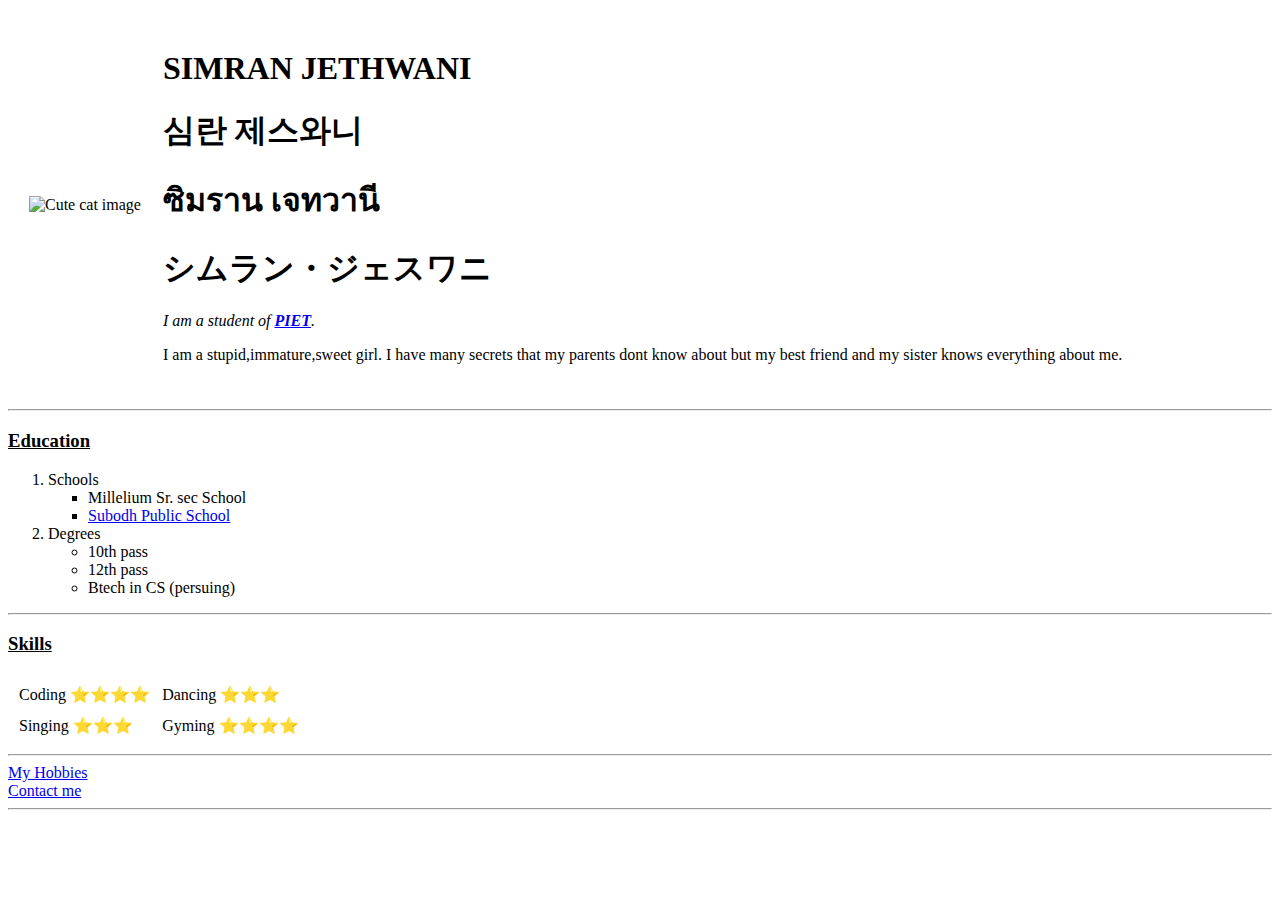
==== index.html @ 5737c0dc "Rename initial.html to index.html" ====
<!DOCTYPE html>
<html lang="en" dir="ltr">

<head>
  <meta charset="utf-8">
  <title> My first personal site ♥ </title>
</head>

<body>
  <table cellspacing="20">
    <tr>
      <td><img src="C:\Simran webdeveloping\First Personal site\simrancircle.png" width=320&height=320&fit=bounds alt="Cute cat image"></td>
      <td>
        <h1> SIMRAN JETHWANI </h1>
        <h1>심란 제스와니</h1>
          <h1>ซิมราน เจทวานี</h1>
        <h1>シムラン・ジェスワニ</h1>
        <p><em>I am a student of <strong><a href="http://www.piet.poornima.org">PIET</a></strong>.</em></p>
        <p>I am a stupid,immature,sweet girl. I have many secrets that my parents dont know about but my best friend and my sister knows everything about me.</p>
      </td>
      </td>
    </tr>


  </table>


  <hr>
  <h3><u>Education</u></h3>
  <ol>
    <li>Schools</li>
    <ul type="square">
      <li>Millelium Sr. sec School</li>
      <li><a href="https://www.subodhpublicschool.com">Subodh Public School</a></li>
    </ul>
    <li>Degrees</li>
    <ul type="circle">
      <li>10th pass</li>
      <li>12th pass</li>
      <li>Btech in CS (persuing)</li>
    </ul>
  </ol>
  <hr>
  <h3><u>Skills</u></h3>
  <table cellspacing = "10">
    <tr>
      <td>Coding  ⭐⭐⭐⭐ </td>
      <td>Dancing  ⭐⭐⭐</td>
    </tr>
    <tr>
      <td>Singing  ⭐⭐⭐</td>
      <td>Gyming  ⭐⭐⭐⭐</td>
    </tr>
  </table>
  <hr>
  <a href="My Hobbies.htm">My Hobbies</a><br>

  <a href="contactme.htm">Contact me</a>
  <hr>
</body>

</html>
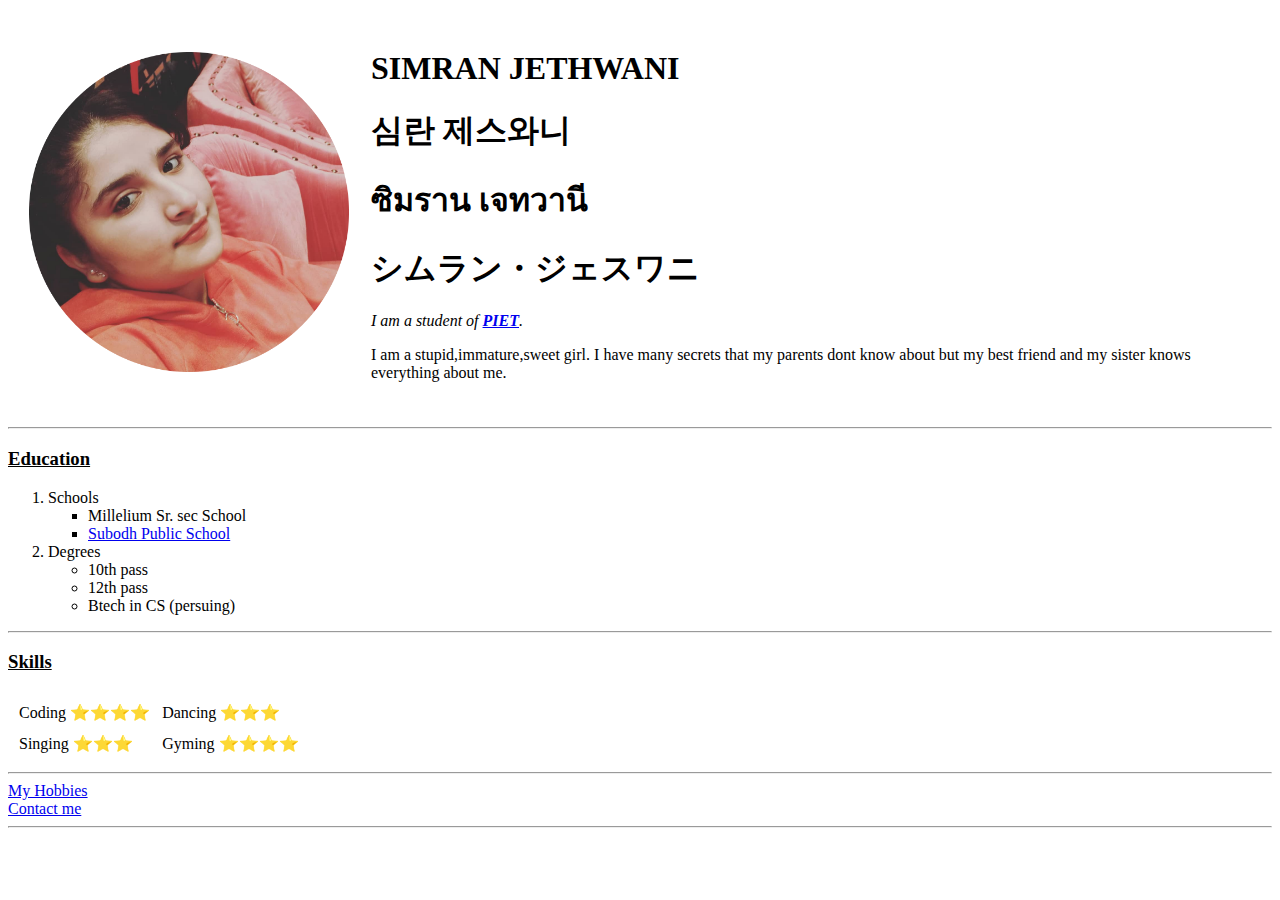
==== commit 328aa337: "Updated index for picture to show up" ====
--- a/index.html
+++ b/index.html
@@ -9,7 +9,7 @@
 <body>
   <table cellspacing="20">
     <tr>
-      <td><img src="C:\Simran webdeveloping\First Personal site\simrancircle.png" width=320&height=320&fit=bounds alt="Cute cat image"></td>
+      <td><img src="simrancircle.png" width=320&height=320&fit=bounds alt="Cute cat image"></td>
       <td>
         <h1> SIMRAN JETHWANI </h1>
         <h1>심란 제스와니</h1>
@@ -53,9 +53,9 @@
     </tr>
   </table>
   <hr>
-  <a href="My Hobbies.htm">My Hobbies</a><br>
+  <a href="myhobbies.html">My Hobbies</a><br>
 
-  <a href="contactme.htm">Contact me</a>
+  <a href="contactme.html">Contact me</a>
   <hr>
 </body>
 
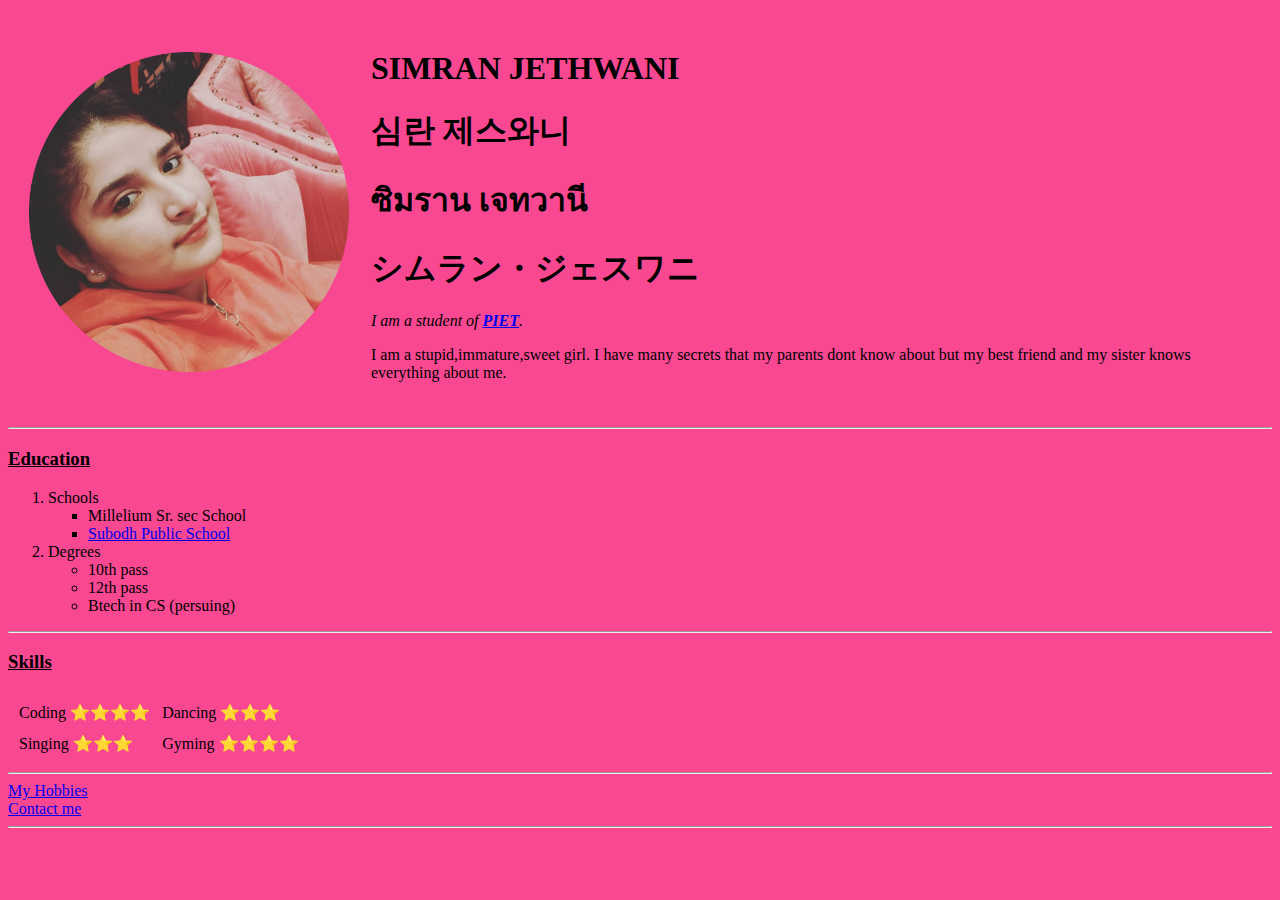
==== commit 3d5cf532: "Update index.html" ====
--- a/index.html
+++ b/index.html
@@ -6,7 +6,7 @@
   <title> My first personal site ♥ </title>
 </head>
 
-<body>
+<body style = "background-color: #F94892 ;">
   <table cellspacing="20">
     <tr>
       <td><img src="simrancircle.png" width=320&height=320&fit=bounds alt="Cute cat image"></td>
